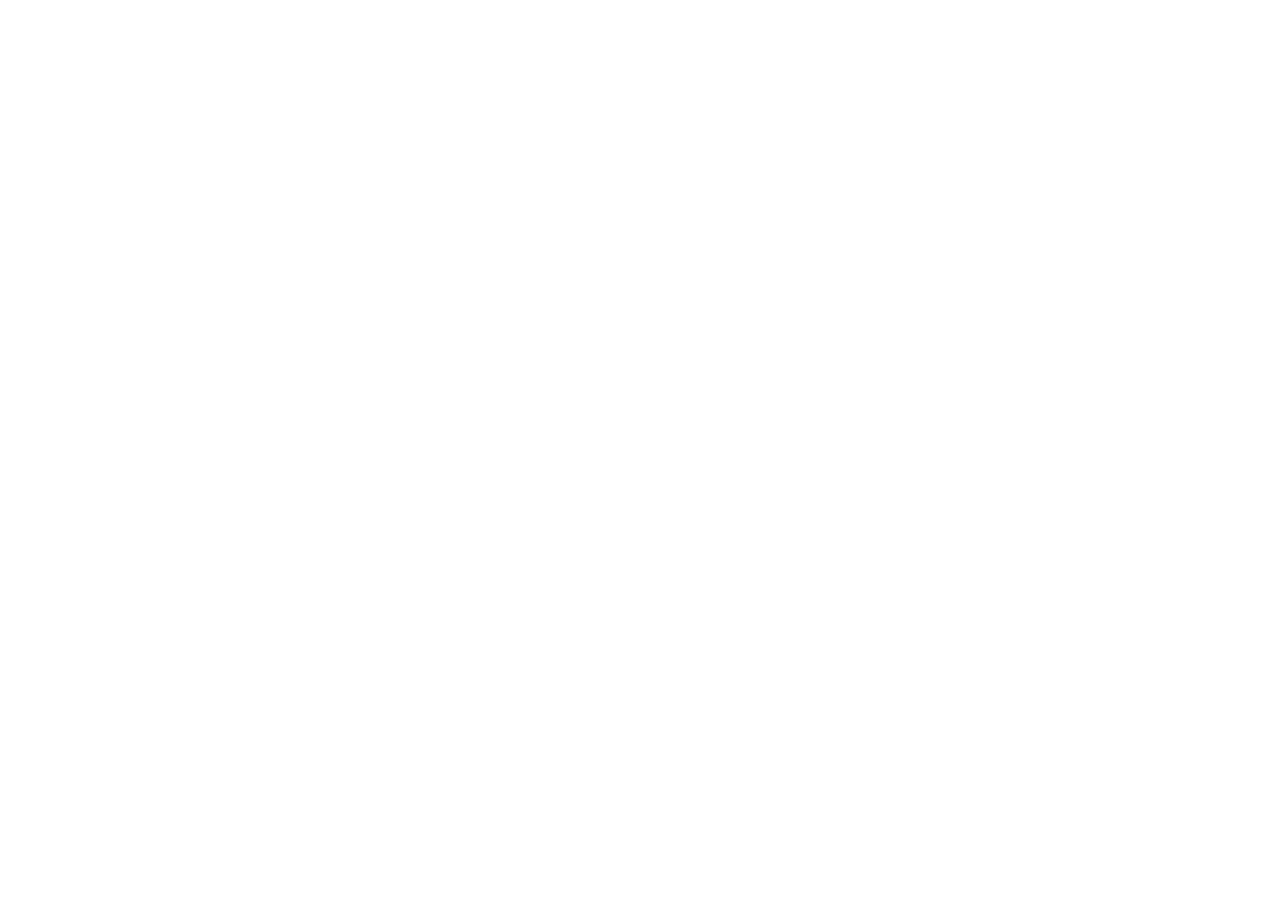
==== index.html @ c5f1e6f2 "first commit" ====
<!DOCTYPE html>
<html lang="en">
<head>
    <meta charset="UTF-8">
    <meta name="viewport" content="width=device-width, initial-scale=1.0">
    <title>Projeto Midas</title>
</head>
<body>
    <h1></h1>
</body>
</html>
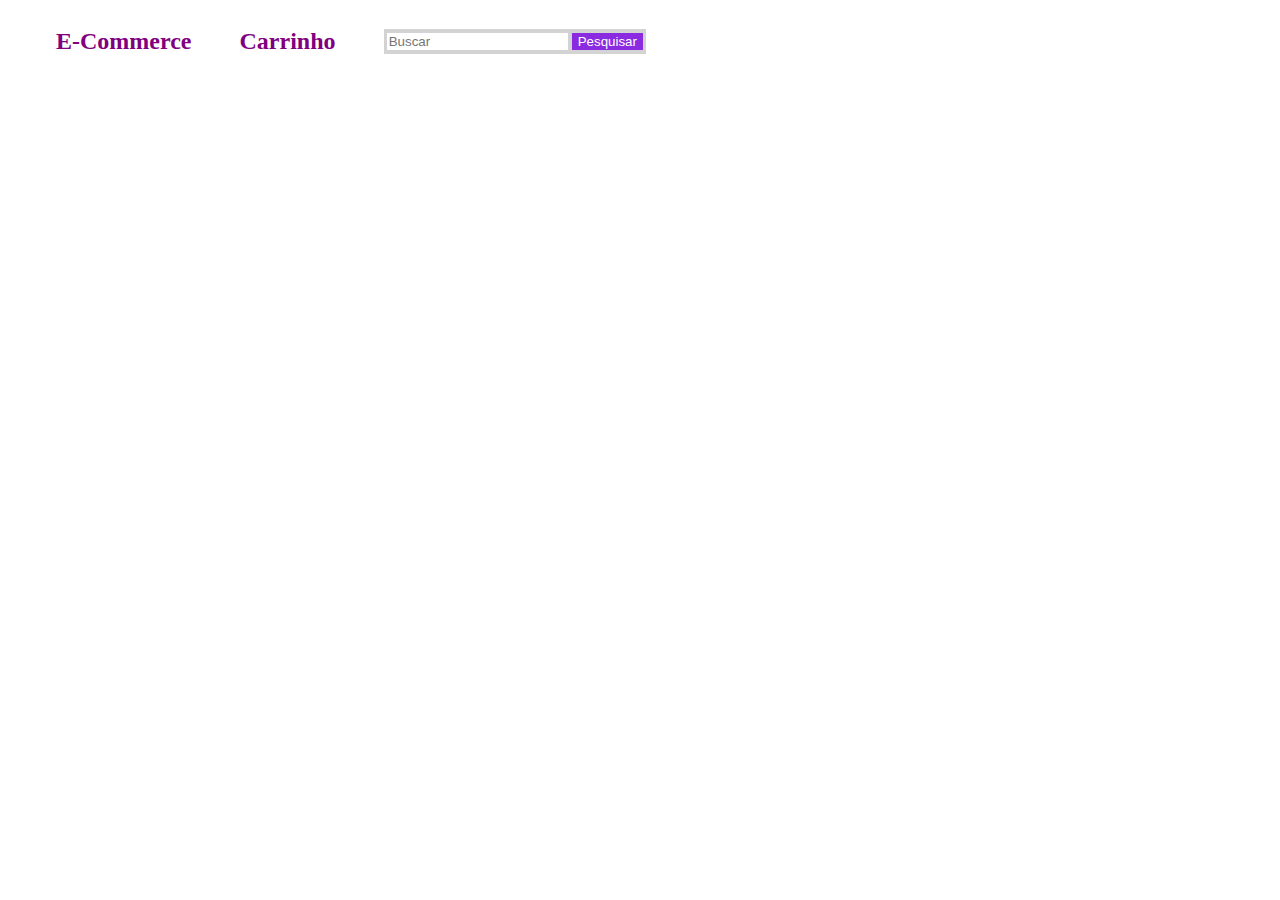
==== commit 783e791b: "teste" ====
--- a/index.html
+++ b/index.html
@@ -1,11 +1,28 @@
 <!DOCTYPE html>
-<html lang="en">
+<html lang="pt-BR">
 <head>
     <meta charset="UTF-8">
     <meta name="viewport" content="width=device-width, initial-scale=1.0">
-    <title>Projeto Midas</title>
+    <title>E-Commerce</title>
+    <link rel="stylesheet" href="./assets/css/style.css">
 </head>
 <body>
-    <h1></h1>
+    <header class="container">
+        <div>
+            <h2>E-Commerce</h1>
+        </div>
+        <div>
+            <h2>Carrinho</h2>
+        </div>
+        <div>
+            <form class="searchForm">
+                <div>
+                    <input type="text" placeholder="Buscar">    
+                    <button>Pesquisar</button>
+                </div>
+            </form>
+        </div>
+    </header>
+    <script src="./assets/js/index.js"></script>
 </body>
 </html>
--- a/assets/css/style.css
+++ b/assets/css/style.css
@@ -0,0 +1,39 @@
+*{
+    background: white;
+    color: purple;    
+}
+
+.container{
+    align-items: center;
+    display: flex;
+    padding: 0;
+    margin: 0;
+    color: lightgray;
+}
+
+.container div {
+    padding-left: 3rem;
+}
+
+.searchForm {
+    padding: 0;
+    margin: 0;
+    min-width: auto;
+}
+
+.searchForm div{
+    padding: 0.2rem;
+    margin: 0;
+    background: lightgray;
+}
+
+.searchForm input {
+    min-width: 65%;
+    border: none;
+}
+
+.searchForm button {
+    border: none;
+    background-color: blueviolet;
+    color: white;
+}